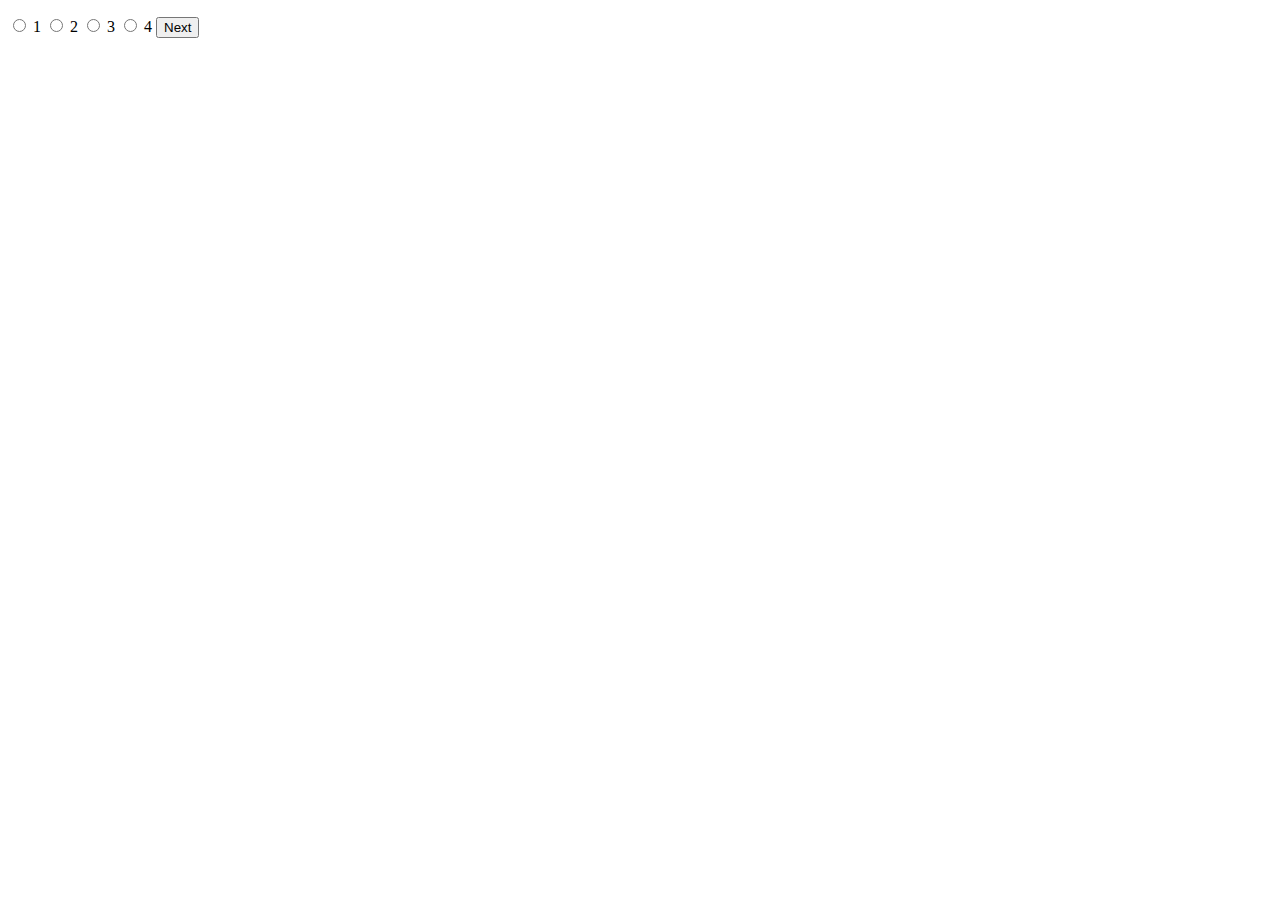
==== web/AdaptiveUI/index.html @ d7f27028 "intial" ====
<!DOCTYPE html>
<html lang="en">
<head>
    <meta charset="utf-8">
    <meta name="viewport" content="width=device-width, initial-scale=1.0">
   
    <!--<link rel="shortcut icon" href="/AdaptiveLearningApp/AdaptiveUI/img/favicon.png">-->

    <title></title>
    
    <!--StyleSheets-->
    <link href="/AdaptiveLearningApp/AdaptiveUI/css/bootstrap.min.css" rel="stylesheet">
    <link href="/AdaptiveLearningApp/AdaptiveUI/css/bootstrap-theme.css" rel="stylesheet">
    <link href="/AdaptiveLearningApp/AdaptiveUI/css/index.css" rel="stylesheet">
  <script src="/AdaptiveLearningApp/AdaptiveUI/js/index.js"></script>
  <script src="https://code.jquery.com/jquery-3.3.1.min.js"></script>
  <script src="https://ajax.googleapis.com/ajax/libs/jquery/3.3.1/jquery.min.js"></script>

	
</head>
  <body class="index-page" onload="survey();">
    <div class="container">
      <form class="login-form">  
         <div id="question1">      
            <p class ="Question" id="que1"></p>
              <input type="radio" name="Q1rating" value="1"> 1
              <input type="radio" name="Q1rating" value="2"> 2
              <input type="radio" name="Q1rating" value="3"> 3
              <input type="radio" name="Q1rating" value="4"> 4   
              <button class="btn btn-primary btn-lg btn-block" type="submit" value="Submit" onclick="SubmitForm('Q1rating')">Next</button>
          </div>
        </form>

    </div>
	<div>
		
	</div>
  </body>
</html>
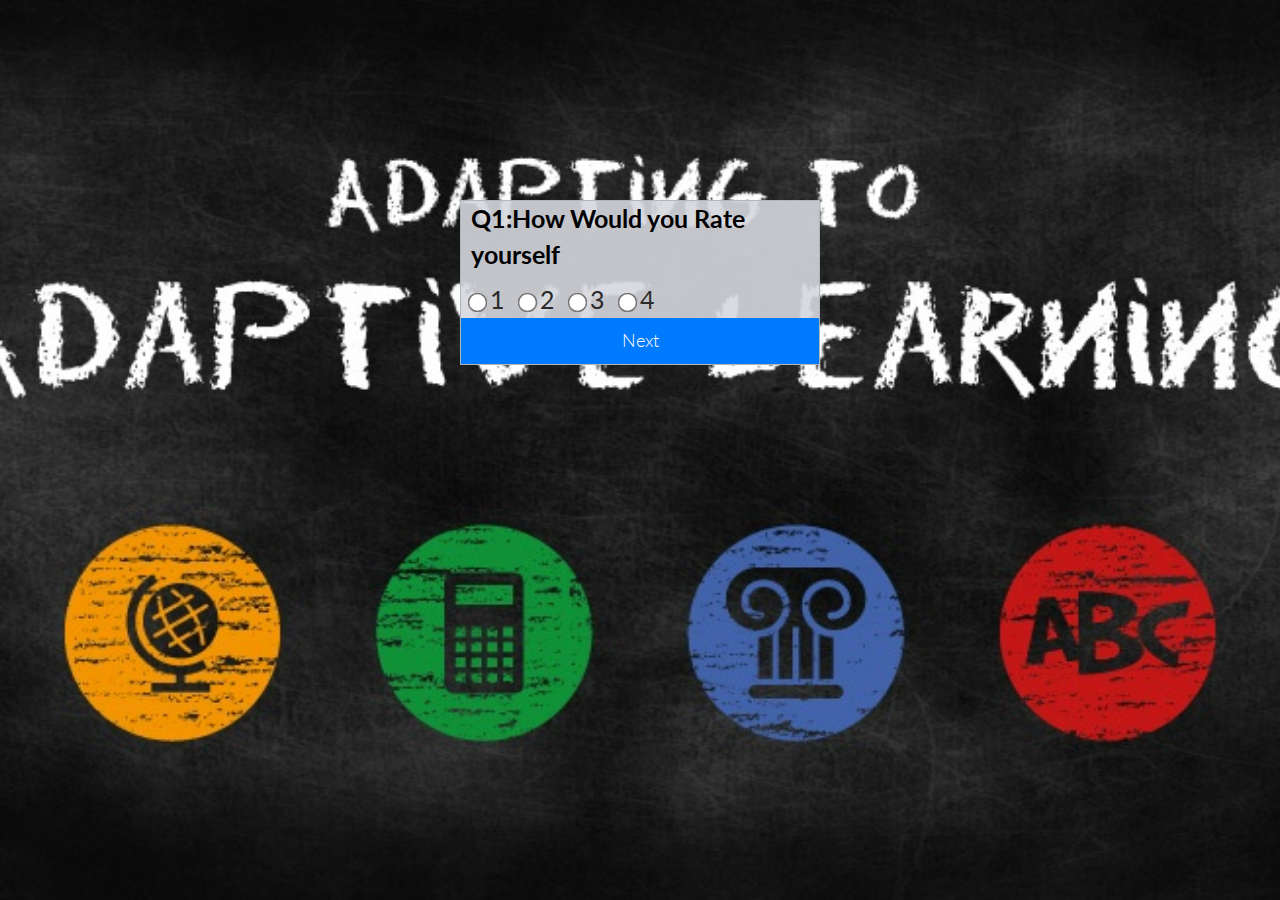
==== commit e59da31a: "update" ====
--- a/web/AdaptiveUI/index.html
+++ b/web/AdaptiveUI/index.html
@@ -9,16 +9,16 @@
     <title></title>
     
     <!--StyleSheets-->
-    <link href="/AdaptiveLearningApp/AdaptiveUI/css/bootstrap.min.css" rel="stylesheet">
-    <link href="/AdaptiveLearningApp/AdaptiveUI/css/bootstrap-theme.css" rel="stylesheet">
-    <link href="/AdaptiveLearningApp/AdaptiveUI/css/index.css" rel="stylesheet">
-  <script src="/AdaptiveLearningApp/AdaptiveUI/js/index.js"></script>
+    <link href="css/bootstrap.min.css" rel="stylesheet">
+    <link href="css/bootstrap-theme.css" rel="stylesheet">
+    <link href="css/index.css" rel="stylesheet">
+  <script src="js/index.js"></script>
   <script src="https://code.jquery.com/jquery-3.3.1.min.js"></script>
   <script src="https://ajax.googleapis.com/ajax/libs/jquery/3.3.1/jquery.min.js"></script>
 
 	
 </head>
-  <body class="index-page" onload="survey();">
+  <body class="index-page" onload="survey()">
     <div class="container">
       <form class="login-form">  
          <div id="question1">      
--- a/web/AdaptiveUI/css/index.css
+++ b/web/AdaptiveUI/css/index.css
@@ -0,0 +1,276 @@
+/*
+Template Name: Creative Bootstrap 3 Responsive Admin Template
+Template Version: 1.0
+Author: GeeksLabs
+Website: http://geekslabs.com/
+*/
+
+/* Import fonts */
+@import url(http://fonts.googleapis.com/css?family=Lato:400,300,300italic,400italic,600,600italic,700,700italic,800,800italic);
+@import url(line-icons.css);
+
+body {
+    background: #eeeeee;
+    font-family: 'Lato', sans-serif;
+    padding: 0px !important;
+    margin: 0px !important;
+    font-size:14px !important;    
+}
+h1,h2,h3,h4,h5{
+    font-weight: 300;
+}
+label{
+    font-weight: 300;   
+}
+ul li {
+    list-style: none;
+}
+
+a, a:hover, a:focus {
+    text-decoration: none;
+    outline: none;
+    outline: 0;
+}
+input:focus, textarea:focus { outline: none; }
+table tr th { color: #688a7e;}
+*:focus {outline: none;}
+::selection {
+    background: #688a7e;
+    color: #fff;
+}
+::-moz-selection {
+    background: #688a7e;
+    color: #fff;
+}
+
+#container {
+    width: 100%;
+    height: 100%;
+}
+
+.Creative-pro, .Creative-pro h3{
+    display: block;
+    position: fixed;
+    bottom:0;
+    z-index: 100000;
+    width: 100%;
+    overflow: hidden;
+    height: 50px;
+    margin:0px;
+}
+.Creative-pro h3{
+    padding-bottom: 10px;
+    padding-top: 10px;
+}
+.lite{
+    color: #00a0df !important;
+}
+
+.Question {
+    margin-left: 10px;
+} 
+
+
+
+
+/*login page*/
+
+.login-body {
+    background-color: #f1f2f7;
+}
+.login-img-body{
+  background: url('../img/adapt.jpg') no-repeat center center fixed; 
+  -webkit-background-size: cover;
+  -moz-background-size: cover;
+  -o-background-size: cover;
+  background-size: cover;
+}
+.login-img2-body{
+  background: url('../img/adapt.jpg') no-repeat center center fixed; 
+  -webkit-background-size: cover;
+  -moz-background-size: cover;
+  -o-background-size: cover;
+  background-size: cover;
+}
+.index-page{
+  background: url('../img/adapt.jpg') no-repeat center center fixed; 
+  -webkit-background-size: cover;
+  -moz-background-size: cover;
+  -o-background-size: cover;
+  background-size: cover;
+}
+.Background1{
+  background: url('../img/adapt.jpg') no-repeat center center fixed; 
+  -webkit-background-size: cover;
+  -moz-background-size: cover;
+  -o-background-size: cover;
+  background-size: cover;
+}
+
+
+.login-form {
+    max-width: 360px;
+    margin: 200px auto 0;
+    font-size: 25px;
+    background: #d5d7de;    
+}
+.login-img-body .login-form{
+    max-width: 350px;
+    margin: 200px auto 0;
+    background: rgba(213,215,222,0.4);
+    border: 1px solid #B0B6BE;
+}
+.login-img2-body .in-form{
+    border: 1px solid #B0B6BE;
+    background: rgba(213,215,222,0.7);
+}
+.index-page .login-form{
+    border: 1px solid #B0B6BE;
+    background: rgba(213,215,222,0.9);
+}
+.login-form a{
+    color: #222222 !important;
+}
+.login-form h2.login-form-heading {
+    margin: 0;
+    padding:20px 15px;
+    text-align: center;
+    background: #34aadc;
+    border-radius: 5px 5px 0 0;
+    -webkit-border-radius: 5px 5px 0 0;
+    color: #fff;
+    font-size: 18px;
+    text-transform: uppercase;
+    font-weight: 300;
+    font-family: 'Lato', sans-serif;
+}
+
+.login-form .checkbox {
+    margin-bottom: 14px;
+}
+.login-form .checkbox {
+    font-weight: normal;    
+    font-weight: 300;
+    font-family: 'Lato', sans-serif;
+}
+.login-form .form-control {
+    position: relative;
+    font-size: 16px;
+    height: auto;
+    padding: 10px;
+    -webkit-box-sizing: border-box;
+    -moz-box-sizing: border-box;
+    box-sizing: border-box;
+}
+.login-form .form-control:focus {
+    z-index: 2;
+}
+.login-form .login-img{
+    font-size: 50px;
+    font-weight: 300;    
+}
+.login-form .input-group{
+    padding-bottom: 15px;
+}
+.login-form .input-group-addon{
+    padding: 6px 12px;
+    font-size: 16px;
+    color: #8b9199;
+    font-weight: normal;
+    line-height: 1;
+    text-align: center;
+    background-color: #ffffff;
+    border: none;
+    border-radius: 0;
+}
+.login-form input[type="text"], .login-form input[type="password"] {    
+    border: none;
+    box-shadow: none;
+    font-size: 16px;
+    border-radius: 0; 
+}
+.login-form .btn{
+    border-radius: 0;
+}
+
+
+.login-form p {
+    text-align: left;
+    color: #b6b6b6;
+    font-size: 25px;
+    font-weight: bold;
+}
+.index-page .login-form p,.login-img2-body .login-form p {
+    color: #000000;
+}
+.login-form a {
+    color: #b6b6b6;
+}
+
+.login-form a:hover {
+    color: #34aadc;
+}
+.form .required{
+    font-size: 16px;
+    color: #00a0df;
+}
+
+.login-wrap {
+    padding: 20px;
+}
+
+.login-social-link  {
+    display: inline-block;
+    margin-top: 20px;
+    margin-bottom: 15px;
+}
+
+.login-social-link a {
+    color: #fff;
+    padding: 15px 28px;
+    border-radius: 4px;
+}
+
+.login-social-link a:hover {
+    color: #fff;
+}
+
+.login-social-link a i {
+    font-size: 20px;
+    padding-right: 10px;
+}
+
+.login-social-link a.facebook {
+    background: #5193ea;
+    margin-right: 22px;
+    box-shadow: 0 4px #2775e2;
+	float:left;
+}
+
+.login-social-link a.twitter {
+    background: #44ccfe;
+    box-shadow: 0 4px #2bb4e8;
+	float:left;
+}
+input[type="radio"] {
+    -ms-transform: scale(1.5); /* IE 9 */
+    -webkit-transform: scale(1.5); /* Chrome, Safari, Opera */
+    transform: scale(1.5);
+    margin-left: 10px;
+
+}
+
+  .Roundbutton {
+    background-color: rgb(54, 54, 54);
+    border: none;
+    color: white;
+    padding: 20px;
+    text-align: center;
+    text-decoration: none;
+    display: inline-block;
+    font-size: 16px;
+    margin: 4px 2px;
+    border-radius: 50%;
+  }
+
+  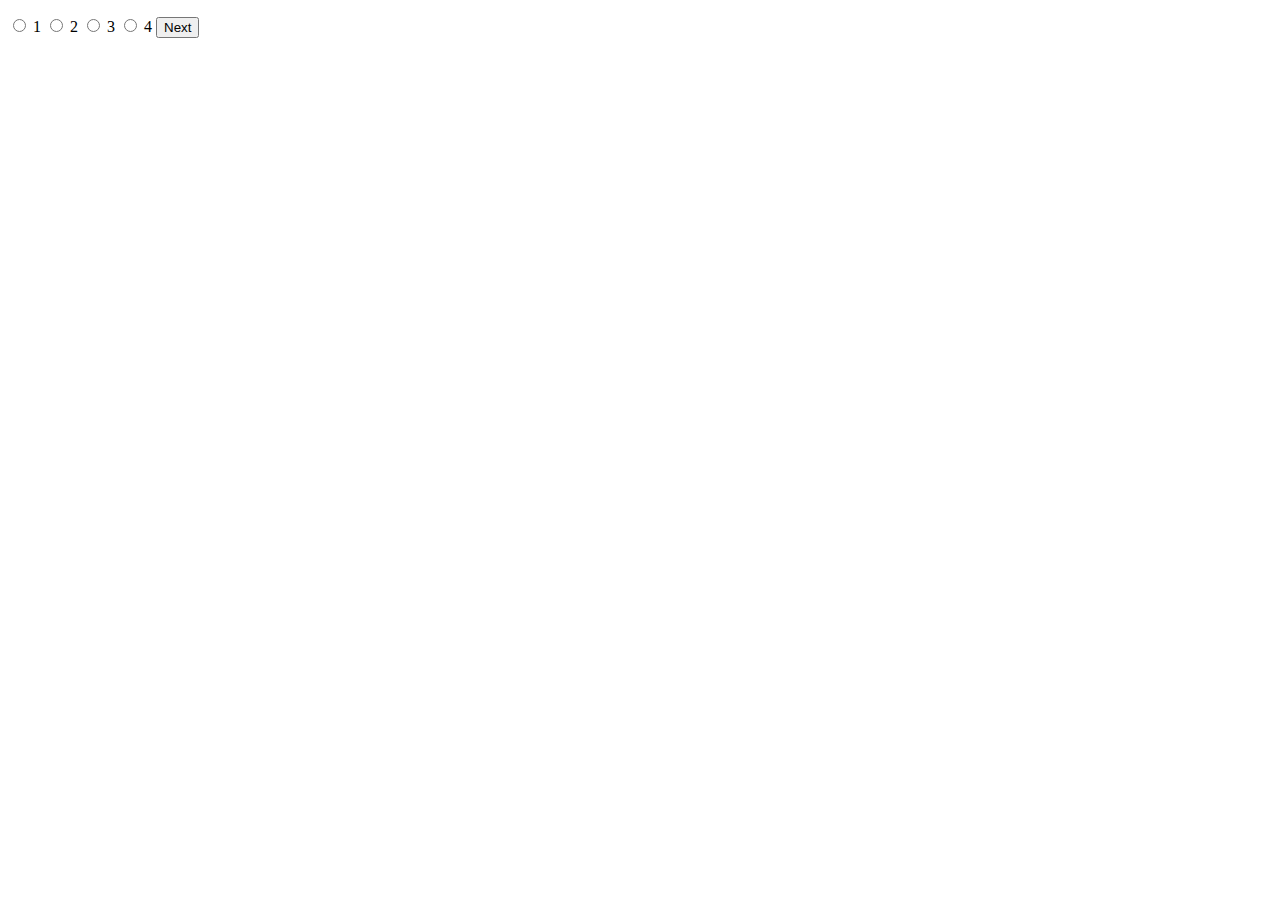
==== commit 82507aee: "intialapphandler" ====
--- a/web/AdaptiveUI/index.html
+++ b/web/AdaptiveUI/index.html
@@ -9,18 +9,18 @@
     <title></title>
     
     <!--StyleSheets-->
-    <link href="css/bootstrap.min.css" rel="stylesheet">
-    <link href="css/bootstrap-theme.css" rel="stylesheet">
-    <link href="css/index.css" rel="stylesheet">
-  <script src="js/index.js"></script>
+    <link href="/AdaptiveLearningApp/AdaptiveUI/css/bootstrap.min.css" rel="stylesheet">
+    <link href="/AdaptiveLearningApp/AdaptiveUI/css/bootstrap-theme.css" rel="stylesheet">
+    <link href="/AdaptiveLearningApp/AdaptiveUI/css/index.css" rel="stylesheet">
+  <script src="/AdaptiveLearningApp/AdaptiveUI/js/index.js"></script>
   <script src="https://code.jquery.com/jquery-3.3.1.min.js"></script>
   <script src="https://ajax.googleapis.com/ajax/libs/jquery/3.3.1/jquery.min.js"></script>
 
 	
 </head>
-  <body class="index-page" onload="survey()">
+  <body class="index-page" onload="survey();">
     <div class="container">
-      <form class="login-form">  
+      <form class="login-form" id="form1">
          <div id="question1">      
             <p class ="Question" id="que1"></p>
               <input type="radio" name="Q1rating" value="1"> 1
@@ -33,7 +33,7 @@
 
     </div>
 	<div>
-		
+
 	</div>
   </body>
 </html>
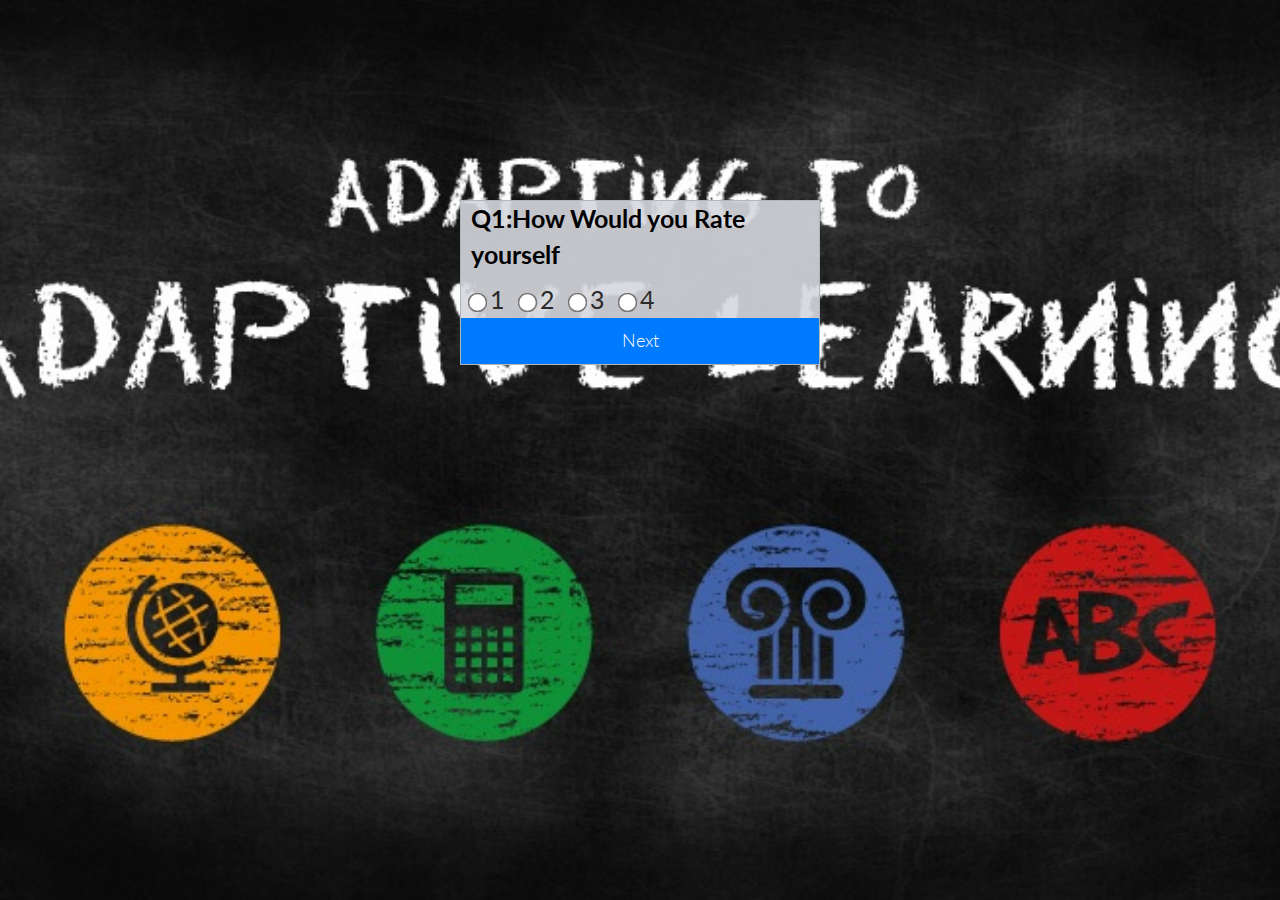
==== commit 51d10906: "Merge remote-tracking branch 'origin/master'" ====
--- a/web/AdaptiveUI/index.html
+++ b/web/AdaptiveUI/index.html
@@ -9,16 +9,16 @@
     <title></title>
     
     <!--StyleSheets-->
-    <link href="/AdaptiveLearningApp/AdaptiveUI/css/bootstrap.min.css" rel="stylesheet">
-    <link href="/AdaptiveLearningApp/AdaptiveUI/css/bootstrap-theme.css" rel="stylesheet">
-    <link href="/AdaptiveLearningApp/AdaptiveUI/css/index.css" rel="stylesheet">
-  <script src="/AdaptiveLearningApp/AdaptiveUI/js/index.js"></script>
+    <link href="css/bootstrap.min.css" rel="stylesheet">
+    <link href="css/bootstrap-theme.css" rel="stylesheet">
+    <link href="css/index.css" rel="stylesheet">
+  <script src="js/index.js"></script>
   <script src="https://code.jquery.com/jquery-3.3.1.min.js"></script>
   <script src="https://ajax.googleapis.com/ajax/libs/jquery/3.3.1/jquery.min.js"></script>
 
 	
 </head>
-  <body class="index-page" onload="survey();">
+  <body class="index-page" onload="survey()">
     <div class="container">
       <form class="login-form" id="form1">
          <div id="question1">      
--- a/web/AdaptiveUI/css/index.css
+++ b/web/AdaptiveUI/css/index.css
@@ -0,0 +1,276 @@
+/*
+Template Name: Creative Bootstrap 3 Responsive Admin Template
+Template Version: 1.0
+Author: GeeksLabs
+Website: http://geekslabs.com/
+*/
+
+/* Import fonts */
+@import url(http://fonts.googleapis.com/css?family=Lato:400,300,300italic,400italic,600,600italic,700,700italic,800,800italic);
+@import url(line-icons.css);
+
+body {
+    background: #eeeeee;
+    font-family: 'Lato', sans-serif;
+    padding: 0px !important;
+    margin: 0px !important;
+    font-size:14px !important;    
+}
+h1,h2,h3,h4,h5{
+    font-weight: 300;
+}
+label{
+    font-weight: 300;   
+}
+ul li {
+    list-style: none;
+}
+
+a, a:hover, a:focus {
+    text-decoration: none;
+    outline: none;
+    outline: 0;
+}
+input:focus, textarea:focus { outline: none; }
+table tr th { color: #688a7e;}
+*:focus {outline: none;}
+::selection {
+    background: #688a7e;
+    color: #fff;
+}
+::-moz-selection {
+    background: #688a7e;
+    color: #fff;
+}
+
+#container {
+    width: 100%;
+    height: 100%;
+}
+
+.Creative-pro, .Creative-pro h3{
+    display: block;
+    position: fixed;
+    bottom:0;
+    z-index: 100000;
+    width: 100%;
+    overflow: hidden;
+    height: 50px;
+    margin:0px;
+}
+.Creative-pro h3{
+    padding-bottom: 10px;
+    padding-top: 10px;
+}
+.lite{
+    color: #00a0df !important;
+}
+
+.Question {
+    margin-left: 10px;
+} 
+
+
+
+
+/*login page*/
+
+.login-body {
+    background-color: #f1f2f7;
+}
+.login-img-body{
+  background: url('../img/adapt.jpg') no-repeat center center fixed; 
+  -webkit-background-size: cover;
+  -moz-background-size: cover;
+  -o-background-size: cover;
+  background-size: cover;
+}
+.login-img2-body{
+  background: url('../img/adapt.jpg') no-repeat center center fixed; 
+  -webkit-background-size: cover;
+  -moz-background-size: cover;
+  -o-background-size: cover;
+  background-size: cover;
+}
+.index-page{
+  background: url('../img/adapt.jpg') no-repeat center center fixed; 
+  -webkit-background-size: cover;
+  -moz-background-size: cover;
+  -o-background-size: cover;
+  background-size: cover;
+}
+.Background1{
+  background: url('../img/adapt.jpg') no-repeat center center fixed; 
+  -webkit-background-size: cover;
+  -moz-background-size: cover;
+  -o-background-size: cover;
+  background-size: cover;
+}
+
+
+.login-form {
+    max-width: 360px;
+    margin: 200px auto 0;
+    font-size: 25px;
+    background: #d5d7de;    
+}
+.login-img-body .login-form{
+    max-width: 350px;
+    margin: 200px auto 0;
+    background: rgba(213,215,222,0.4);
+    border: 1px solid #B0B6BE;
+}
+.login-img2-body .in-form{
+    border: 1px solid #B0B6BE;
+    background: rgba(213,215,222,0.7);
+}
+.index-page .login-form{
+    border: 1px solid #B0B6BE;
+    background: rgba(213,215,222,0.9);
+}
+.login-form a{
+    color: #222222 !important;
+}
+.login-form h2.login-form-heading {
+    margin: 0;
+    padding:20px 15px;
+    text-align: center;
+    background: #34aadc;
+    border-radius: 5px 5px 0 0;
+    -webkit-border-radius: 5px 5px 0 0;
+    color: #fff;
+    font-size: 18px;
+    text-transform: uppercase;
+    font-weight: 300;
+    font-family: 'Lato', sans-serif;
+}
+
+.login-form .checkbox {
+    margin-bottom: 14px;
+}
+.login-form .checkbox {
+    font-weight: normal;    
+    font-weight: 300;
+    font-family: 'Lato', sans-serif;
+}
+.login-form .form-control {
+    position: relative;
+    font-size: 16px;
+    height: auto;
+    padding: 10px;
+    -webkit-box-sizing: border-box;
+    -moz-box-sizing: border-box;
+    box-sizing: border-box;
+}
+.login-form .form-control:focus {
+    z-index: 2;
+}
+.login-form .login-img{
+    font-size: 50px;
+    font-weight: 300;    
+}
+.login-form .input-group{
+    padding-bottom: 15px;
+}
+.login-form .input-group-addon{
+    padding: 6px 12px;
+    font-size: 16px;
+    color: #8b9199;
+    font-weight: normal;
+    line-height: 1;
+    text-align: center;
+    background-color: #ffffff;
+    border: none;
+    border-radius: 0;
+}
+.login-form input[type="text"], .login-form input[type="password"] {    
+    border: none;
+    box-shadow: none;
+    font-size: 16px;
+    border-radius: 0; 
+}
+.login-form .btn{
+    border-radius: 0;
+}
+
+
+.login-form p {
+    text-align: left;
+    color: #b6b6b6;
+    font-size: 25px;
+    font-weight: bold;
+}
+.index-page .login-form p,.login-img2-body .login-form p {
+    color: #000000;
+}
+.login-form a {
+    color: #b6b6b6;
+}
+
+.login-form a:hover {
+    color: #34aadc;
+}
+.form .required{
+    font-size: 16px;
+    color: #00a0df;
+}
+
+.login-wrap {
+    padding: 20px;
+}
+
+.login-social-link  {
+    display: inline-block;
+    margin-top: 20px;
+    margin-bottom: 15px;
+}
+
+.login-social-link a {
+    color: #fff;
+    padding: 15px 28px;
+    border-radius: 4px;
+}
+
+.login-social-link a:hover {
+    color: #fff;
+}
+
+.login-social-link a i {
+    font-size: 20px;
+    padding-right: 10px;
+}
+
+.login-social-link a.facebook {
+    background: #5193ea;
+    margin-right: 22px;
+    box-shadow: 0 4px #2775e2;
+	float:left;
+}
+
+.login-social-link a.twitter {
+    background: #44ccfe;
+    box-shadow: 0 4px #2bb4e8;
+	float:left;
+}
+input[type="radio"] {
+    -ms-transform: scale(1.5); /* IE 9 */
+    -webkit-transform: scale(1.5); /* Chrome, Safari, Opera */
+    transform: scale(1.5);
+    margin-left: 10px;
+
+}
+
+  .Roundbutton {
+    background-color: rgb(54, 54, 54);
+    border: none;
+    color: white;
+    padding: 20px;
+    text-align: center;
+    text-decoration: none;
+    display: inline-block;
+    font-size: 16px;
+    margin: 4px 2px;
+    border-radius: 50%;
+  }
+
+  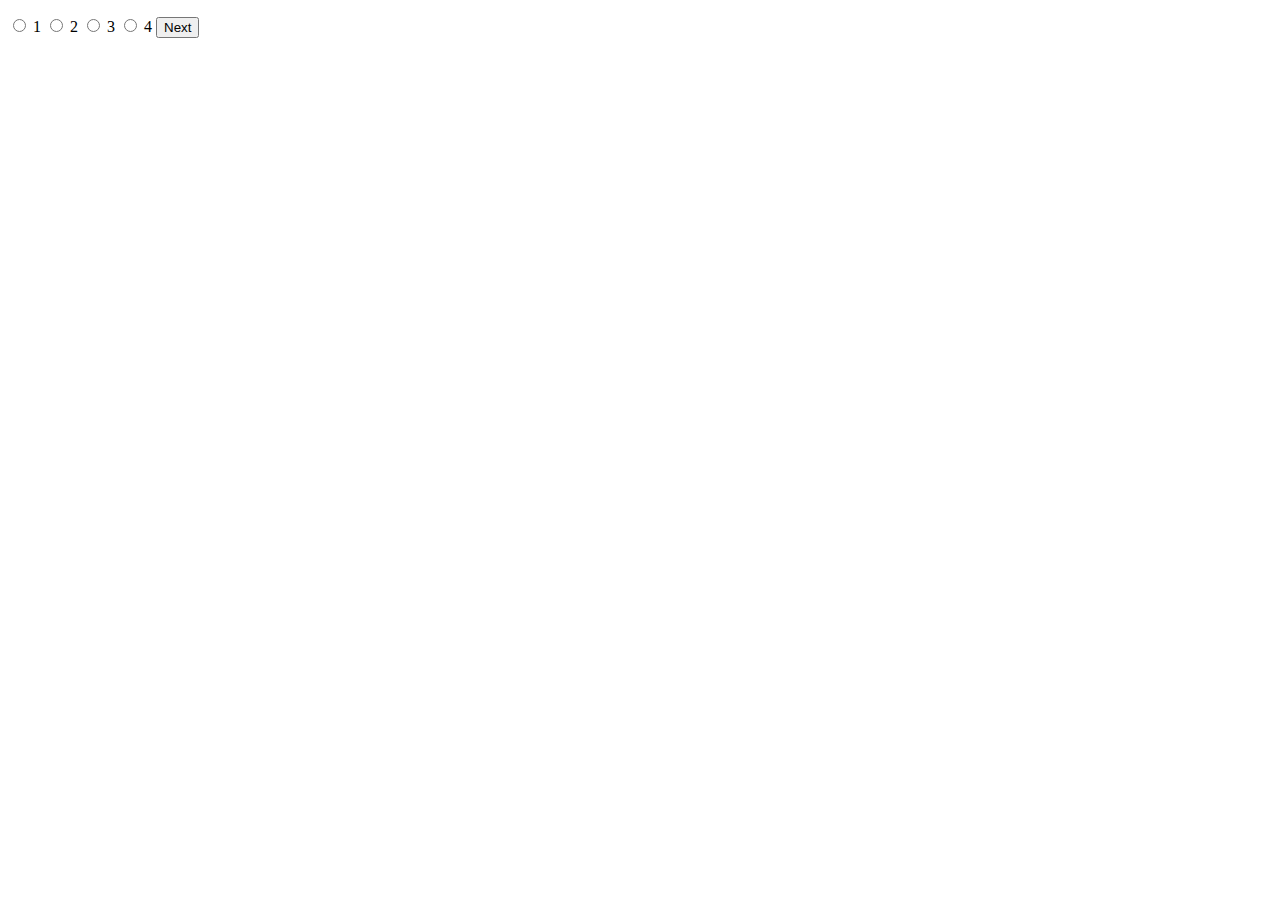
==== commit ab74c103: "intialapphandler" ====
--- a/web/AdaptiveUI/index.html
+++ b/web/AdaptiveUI/index.html
@@ -3,37 +3,37 @@
 <head>
     <meta charset="utf-8">
     <meta name="viewport" content="width=device-width, initial-scale=1.0">
-   
+
     <!--<link rel="shortcut icon" href="/AdaptiveLearningApp/AdaptiveUI/img/favicon.png">-->
 
     <title></title>
-    
+
     <!--StyleSheets-->
-    <link href="css/bootstrap.min.css" rel="stylesheet">
-    <link href="css/bootstrap-theme.css" rel="stylesheet">
-    <link href="css/index.css" rel="stylesheet">
-  <script src="js/index.js"></script>
-  <script src="https://code.jquery.com/jquery-3.3.1.min.js"></script>
-  <script src="https://ajax.googleapis.com/ajax/libs/jquery/3.3.1/jquery.min.js"></script>
+    <link href="/AdaptiveLearningApp/AdaptiveUI/css/bootstrap.min.css" rel="stylesheet">
+    <link href="/AdaptiveLearningApp/AdaptiveUI/css/bootstrap-theme.css" rel="stylesheet">
+    <link href="/AdaptiveLearningApp/AdaptiveUI/css/index.css" rel="stylesheet">
+    <script src="/AdaptiveLearningApp/AdaptiveUI/js/index.js"></script>
+    <script src="https://code.jquery.com/jquery-3.3.1.min.js"></script>
+    <script src="https://ajax.googleapis.com/ajax/libs/jquery/3.3.1/jquery.min.js"></script>
 
-	
+
 </head>
-  <body class="index-page" onload="survey()">
-    <div class="container">
-      <form class="login-form" id="form1">
-         <div id="question1">      
+<body class="index-page" onload="survey();">
+<div class="container">
+    <form class="login-form">
+        <div id="question1">
             <p class ="Question" id="que1"></p>
-              <input type="radio" name="Q1rating" value="1"> 1
-              <input type="radio" name="Q1rating" value="2"> 2
-              <input type="radio" name="Q1rating" value="3"> 3
-              <input type="radio" name="Q1rating" value="4"> 4   
-              <button class="btn btn-primary btn-lg btn-block" type="submit" value="Submit" onclick="SubmitForm('Q1rating')">Next</button>
-          </div>
-        </form>
+            <input type="radio" name="Q1rating" value="1"> 1
+            <input type="radio" name="Q1rating" value="2"> 2
+            <input type="radio" name="Q1rating" value="3"> 3
+            <input type="radio" name="Q1rating" value="4"> 4
+            <button class="btn btn-primary btn-lg btn-block" type="submit" value="Submit" onclick="SubmitForm('Q1rating')">Next</button>
+        </div>
+    </form>
 
-    </div>
-	<div>
+</div>
+<div>
 
-	</div>
-  </body>
+</div>
+</body>
 </html>
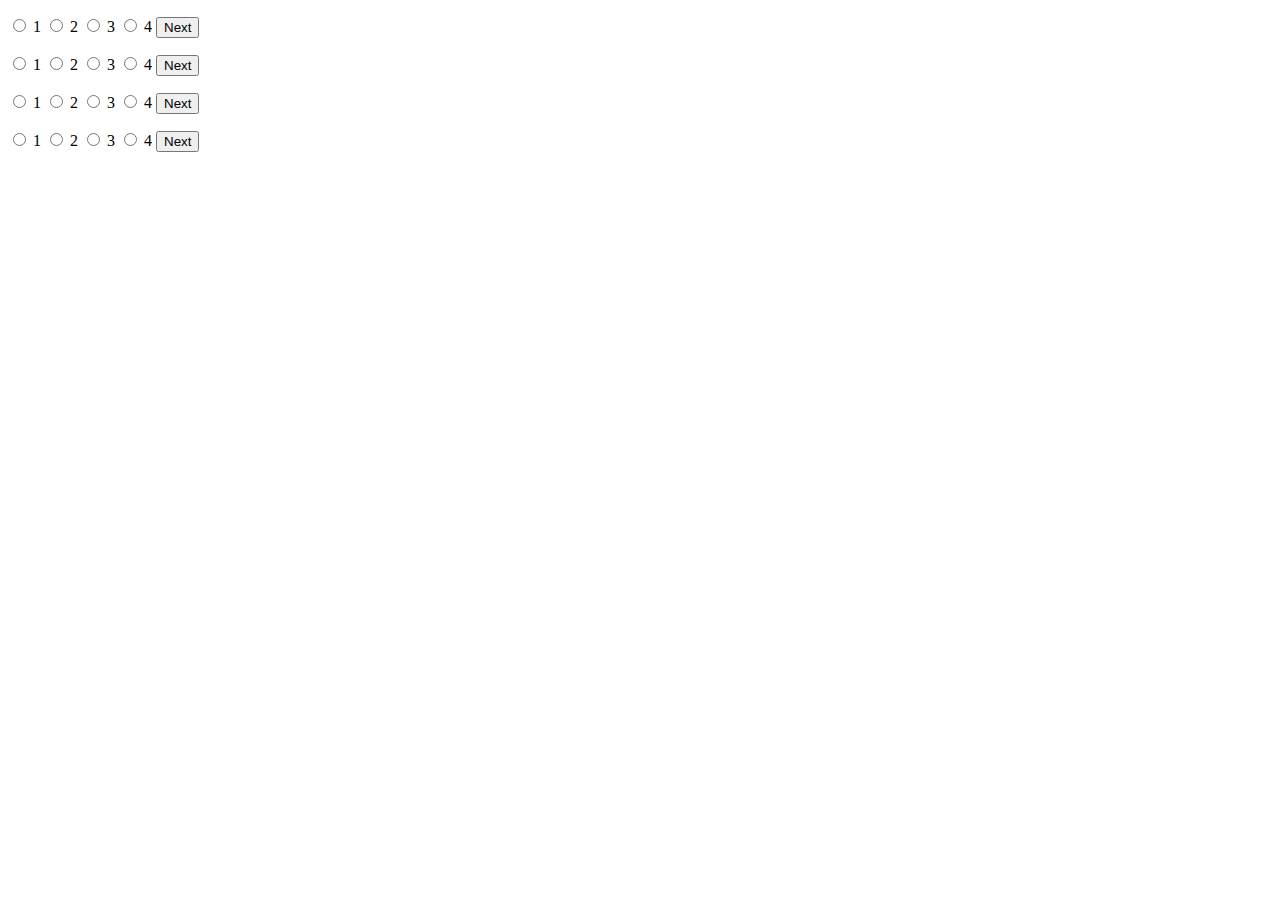
==== commit b5de8bea: "intialapphandler" ====
--- a/web/AdaptiveUI/index.html
+++ b/web/AdaptiveUI/index.html
@@ -18,10 +18,11 @@
 
 
 </head>
-<body class="index-page" onload="survey();">
-<div class="container">
-    <form class="login-form">
-        <div id="question1">
+<body class="index-page" onload="survey();" >
+<div class="container" style="background-color: white">
+    <!--<form class="login-form">-->
+    <div id="questionlist">
+        <div id="question1" >
             <p class ="Question" id="que1"></p>
             <input type="radio" name="Q1rating" value="1"> 1
             <input type="radio" name="Q1rating" value="2"> 2
@@ -29,7 +30,32 @@
             <input type="radio" name="Q1rating" value="4"> 4
             <button class="btn btn-primary btn-lg btn-block" type="submit" value="Submit" onclick="SubmitForm('Q1rating')">Next</button>
         </div>
-    </form>
+        <div id="question2" >
+            <p class ="Question" id="que2"></p>
+            <input type="radio" name="Q1rating" value="1"> 1
+            <input type="radio" name="Q1rating" value="2"> 2
+            <input type="radio" name="Q1rating" value="3"> 3
+            <input type="radio" name="Q1rating" value="4"> 4
+            <button class="btn btn-primary btn-lg btn-block" type="submit" value="Submit" onclick="SubmitForm('Q1rating')">Next</button>
+        </div>
+        <div id="question3" >
+            <p class ="Question" id="que3"></p>
+            <input type="radio" name="Q1rating" value="1"> 1
+            <input type="radio" name="Q1rating" value="2"> 2
+            <input type="radio" name="Q1rating" value="3"> 3
+            <input type="radio" name="Q1rating" value="4"> 4
+            <button class="btn btn-primary btn-lg btn-block" type="submit" value="Submit" onclick="SubmitForm('Q1rating')">Next</button>
+        </div>
+        <div id="question4" >
+            <p class ="Question" id="que4"></p>
+            <input type="radio" name="Q1rating" value="1"> 1
+            <input type="radio" name="Q1rating" value="2"> 2
+            <input type="radio" name="Q1rating" value="3"> 3
+            <input type="radio" name="Q1rating" value="4"> 4
+            <button class="btn btn-primary btn-lg btn-block" type="submit" value="Submit" onclick="SubmitForm('Q1rating')">Next</button>
+        </div>
+    <!--</form>-->
+    </div>
 
 </div>
 <div>
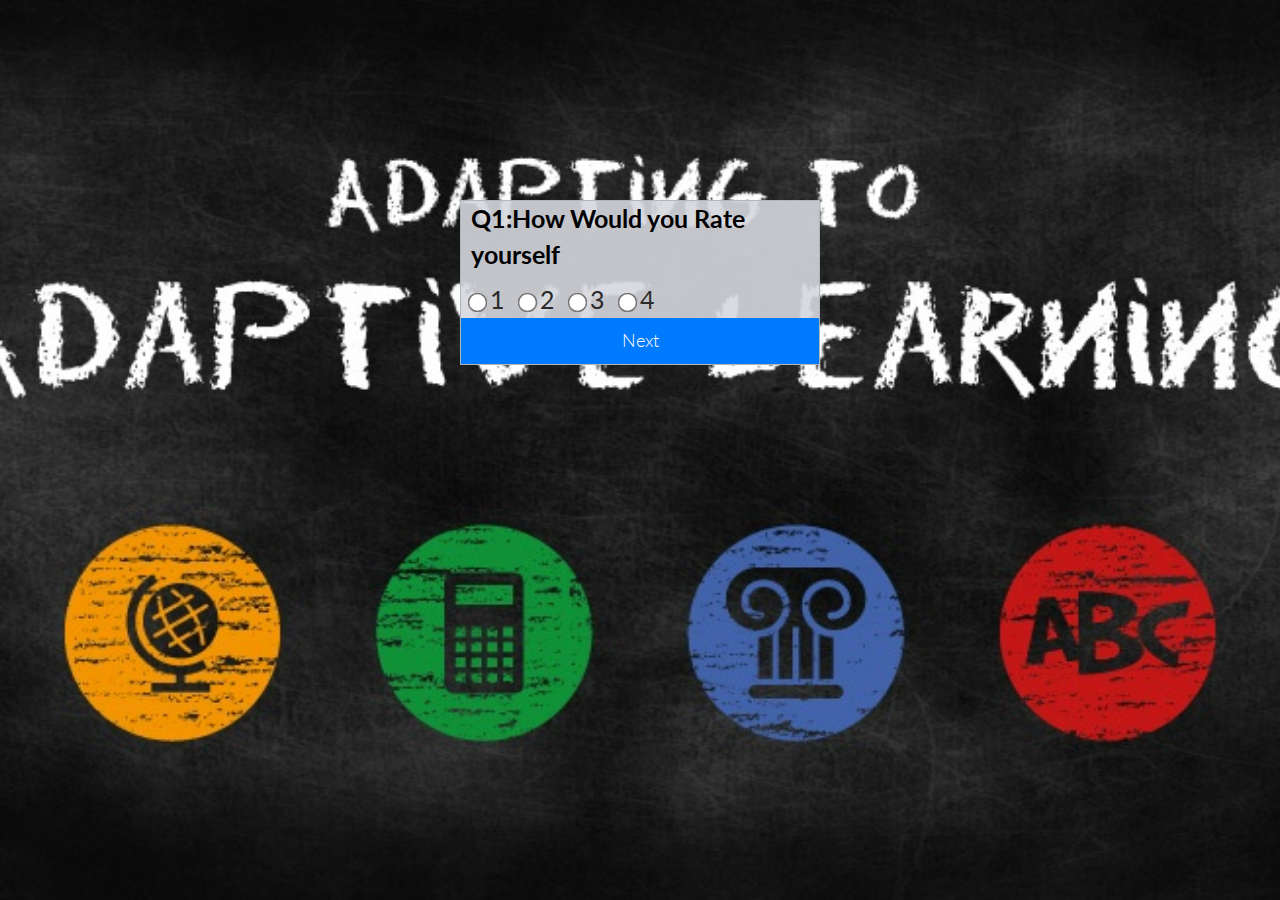
==== commit 37bc80c5: "updated index.html page" ====
--- a/web/AdaptiveUI/index.html
+++ b/web/AdaptiveUI/index.html
@@ -3,63 +3,56 @@
 <head>
     <meta charset="utf-8">
     <meta name="viewport" content="width=device-width, initial-scale=1.0">
-
-    <!--<link rel="shortcut icon" href="/AdaptiveLearningApp/AdaptiveUI/img/favicon.png">-->
+    <link rel="shortcut icon" href="img/adapt.jpg">
+    <link rel="shortcut icon" href="img/favicon.png">
 
     <title></title>
+    
+    <!--StyleSheets-->
+    <link href="css/bootstrap.min.css" rel="stylesheet">
+    <link href="css/bootstrap-theme.css" rel="stylesheet">
+    <link href="css/index.css" rel="stylesheet">
+  <script src="js/index.js"></script>
+  <script src="https://code.jquery.com/jquery-3.3.1.min.js"></script>
+  <script src="https://ajax.googleapis.com/ajax/libs/jquery/3.3.1/jquery.min.js"></script>
 
-    <!--StyleSheets-->
-    <link href="/AdaptiveLearningApp/AdaptiveUI/css/bootstrap.min.css" rel="stylesheet">
-    <link href="/AdaptiveLearningApp/AdaptiveUI/css/bootstrap-theme.css" rel="stylesheet">
-    <link href="/AdaptiveLearningApp/AdaptiveUI/css/index.css" rel="stylesheet">
-    <script src="/AdaptiveLearningApp/AdaptiveUI/js/index.js"></script>
-    <script src="https://code.jquery.com/jquery-3.3.1.min.js"></script>
-    <script src="https://ajax.googleapis.com/ajax/libs/jquery/3.3.1/jquery.min.js"></script>
+	
+</head>
+  <body class="index-page" onload="survey()">
+    <div class="container">
+      <form class="login-form">  
+         <div id="question1">      
+            <p class ="Question" id="que1">Q1:How Would you Rate yourself</p>
+             <input type="radio" name="Q1rating" id ="option1" value="1"> 1
+             <input type="radio" name="Q1rating" id ="option2" value="2"> 2
+             <input type="radio" name="Q1rating" id ="option3" value="3"> 3
+             <input type="radio" name="Q1rating" id ="option4" value="4"> 4
+              <button class="btn btn-primary btn-lg btn-block" type="button" value="Submit" onclick="SubmitForm('Q1rating', 'Submit1' )">Next</button>
+          </div>
+          <div id="question2">
+              <p class ="Question" id="que2"></p>
+              <input type="radio" name="Q2rating" id ="option12" value="1"><label for="option12">Option 1</label> </input>
+              <input type="radio" name="Q2rating" id ="option22" value="2"><label for="option22">Option 2</label> </input>
+              <input type="radio" name="Q2rating" id ="option32" value="3"><label for="option32">Option 3</label> </input>
+              <button class="btn btn-primary btn-lg btn-block" type="button" value="Submit2" onclick="SubmitForm('Q2rating','Submit2')">Next</button>
+          </div>
+          <div id="question3">
+              <p class ="Question" id="que3"></p>
+              <input type="radio" name="Q3rating" id ="option13" value="1"><label for="option13">Option 1</label> </input>
+              <input type="radio" name="Q3rating" id ="option23" value="2"><label for="option23">Option 2</label> </input>
+              <input type="radio" name="Q3rating" id ="option33" value="3"><label for="option33">Option 3</label> </input>
+              <button class="btn btn-primary btn-lg btn-block" type="button" value="Submit2" onclick="SubmitForm('Q3rating','Submit3')">Next</button>
+          </div>
+          <div id="question4">
+              <p class ="Question" id="que4"></p>
+              <input title="EXP. in Months" id="exp" name="exp" type= "number" value="experience" /><br />
+              <button class="btn btn-primary btn-lg btn-block" type="button" value="Submit2" onclick="SubmitFormFinal('exp','Submit4')">Submit</button>
+          </div>
+        </form>
 
-
-</head>
-<body class="index-page" onload="survey();" >
-<div class="container" style="background-color: white">
-    <!--<form class="login-form">-->
-    <div id="questionlist">
-        <div id="question1" >
-            <p class ="Question" id="que1"></p>
-            <input type="radio" name="Q1rating" value="1"> 1
-            <input type="radio" name="Q1rating" value="2"> 2
-            <input type="radio" name="Q1rating" value="3"> 3
-            <input type="radio" name="Q1rating" value="4"> 4
-            <button class="btn btn-primary btn-lg btn-block" type="submit" value="Submit" onclick="SubmitForm('Q1rating')">Next</button>
-        </div>
-        <div id="question2" >
-            <p class ="Question" id="que2"></p>
-            <input type="radio" name="Q1rating" value="1"> 1
-            <input type="radio" name="Q1rating" value="2"> 2
-            <input type="radio" name="Q1rating" value="3"> 3
-            <input type="radio" name="Q1rating" value="4"> 4
-            <button class="btn btn-primary btn-lg btn-block" type="submit" value="Submit" onclick="SubmitForm('Q1rating')">Next</button>
-        </div>
-        <div id="question3" >
-            <p class ="Question" id="que3"></p>
-            <input type="radio" name="Q1rating" value="1"> 1
-            <input type="radio" name="Q1rating" value="2"> 2
-            <input type="radio" name="Q1rating" value="3"> 3
-            <input type="radio" name="Q1rating" value="4"> 4
-            <button class="btn btn-primary btn-lg btn-block" type="submit" value="Submit" onclick="SubmitForm('Q1rating')">Next</button>
-        </div>
-        <div id="question4" >
-            <p class ="Question" id="que4"></p>
-            <input type="radio" name="Q1rating" value="1"> 1
-            <input type="radio" name="Q1rating" value="2"> 2
-            <input type="radio" name="Q1rating" value="3"> 3
-            <input type="radio" name="Q1rating" value="4"> 4
-            <button class="btn btn-primary btn-lg btn-block" type="submit" value="Submit" onclick="SubmitForm('Q1rating')">Next</button>
-        </div>
-    <!--</form>-->
     </div>
-
-</div>
-<div>
-
-</div>
-</body>
+	<div>
+		
+	</div>
+  </body>
 </html>
--- a/web/AdaptiveUI/css/index.css
+++ b/web/AdaptiveUI/css/index.css
@@ -0,0 +1,276 @@
+/*
+Template Name: Creative Bootstrap 3 Responsive Admin Template
+Template Version: 1.0
+Author: GeeksLabs
+Website: http://geekslabs.com/
+*/
+
+/* Import fonts */
+@import url(http://fonts.googleapis.com/css?family=Lato:400,300,300italic,400italic,600,600italic,700,700italic,800,800italic);
+@import url(line-icons.css);
+
+body {
+    background: #eeeeee;
+    font-family: 'Lato', sans-serif;
+    padding: 0px !important;
+    margin: 0px !important;
+    font-size:14px !important;    
+}
+h1,h2,h3,h4,h5{
+    font-weight: 300;
+}
+label{
+    font-weight: 300;   
+}
+ul li {
+    list-style: none;
+}
+
+a, a:hover, a:focus {
+    text-decoration: none;
+    outline: none;
+    outline: 0;
+}
+input:focus, textarea:focus { outline: none; }
+table tr th { color: #688a7e;}
+*:focus {outline: none;}
+::selection {
+    background: #688a7e;
+    color: #fff;
+}
+::-moz-selection {
+    background: #688a7e;
+    color: #fff;
+}
+
+#container {
+    width: 100%;
+    height: 100%;
+}
+
+.Creative-pro, .Creative-pro h3{
+    display: block;
+    position: fixed;
+    bottom:0;
+    z-index: 100000;
+    width: 100%;
+    overflow: hidden;
+    height: 50px;
+    margin:0px;
+}
+.Creative-pro h3{
+    padding-bottom: 10px;
+    padding-top: 10px;
+}
+.lite{
+    color: #00a0df !important;
+}
+
+.Question {
+    margin-left: 10px;
+} 
+
+
+
+
+/*login page*/
+
+.login-body {
+    background-color: #f1f2f7;
+}
+.login-img-body{
+  background: url('../img/adapt.jpg') no-repeat center center fixed; 
+  -webkit-background-size: cover;
+  -moz-background-size: cover;
+  -o-background-size: cover;
+  background-size: cover;
+}
+.login-img2-body{
+  background: url('../img/adapt.jpg') no-repeat center center fixed; 
+  -webkit-background-size: cover;
+  -moz-background-size: cover;
+  -o-background-size: cover;
+  background-size: cover;
+}
+.index-page{
+  background: url('../img/adapt.jpg') no-repeat center center fixed; 
+  -webkit-background-size: cover;
+  -moz-background-size: cover;
+  -o-background-size: cover;
+  background-size: cover;
+}
+.Background1{
+  background: url('../img/adapt.jpg') no-repeat center center fixed; 
+  -webkit-background-size: cover;
+  -moz-background-size: cover;
+  -o-background-size: cover;
+  background-size: cover;
+}
+
+
+.login-form {
+    max-width: 360px;
+    margin: 200px auto 0;
+    font-size: 25px;
+    background: #d5d7de;    
+}
+.login-img-body .login-form{
+    max-width: 350px;
+    margin: 200px auto 0;
+    background: rgba(213,215,222,0.4);
+    border: 1px solid #B0B6BE;
+}
+.login-img2-body .in-form{
+    border: 1px solid #B0B6BE;
+    background: rgba(213,215,222,0.7);
+}
+.index-page .login-form{
+    border: 1px solid #B0B6BE;
+    background: rgba(213,215,222,0.9);
+}
+.login-form a{
+    color: #222222 !important;
+}
+.login-form h2.login-form-heading {
+    margin: 0;
+    padding:20px 15px;
+    text-align: center;
+    background: #34aadc;
+    border-radius: 5px 5px 0 0;
+    -webkit-border-radius: 5px 5px 0 0;
+    color: #fff;
+    font-size: 18px;
+    text-transform: uppercase;
+    font-weight: 300;
+    font-family: 'Lato', sans-serif;
+}
+
+.login-form .checkbox {
+    margin-bottom: 14px;
+}
+.login-form .checkbox {
+    font-weight: normal;    
+    font-weight: 300;
+    font-family: 'Lato', sans-serif;
+}
+.login-form .form-control {
+    position: relative;
+    font-size: 16px;
+    height: auto;
+    padding: 10px;
+    -webkit-box-sizing: border-box;
+    -moz-box-sizing: border-box;
+    box-sizing: border-box;
+}
+.login-form .form-control:focus {
+    z-index: 2;
+}
+.login-form .login-img{
+    font-size: 50px;
+    font-weight: 300;    
+}
+.login-form .input-group{
+    padding-bottom: 15px;
+}
+.login-form .input-group-addon{
+    padding: 6px 12px;
+    font-size: 16px;
+    color: #8b9199;
+    font-weight: normal;
+    line-height: 1;
+    text-align: center;
+    background-color: #ffffff;
+    border: none;
+    border-radius: 0;
+}
+.login-form input[type="text"], .login-form input[type="password"] {    
+    border: none;
+    box-shadow: none;
+    font-size: 16px;
+    border-radius: 0; 
+}
+.login-form .btn{
+    border-radius: 0;
+}
+
+
+.login-form p {
+    text-align: left;
+    color: #b6b6b6;
+    font-size: 25px;
+    font-weight: bold;
+}
+.index-page .login-form p,.login-img2-body .login-form p {
+    color: #000000;
+}
+.login-form a {
+    color: #b6b6b6;
+}
+
+.login-form a:hover {
+    color: #34aadc;
+}
+.form .required{
+    font-size: 16px;
+    color: #00a0df;
+}
+
+.login-wrap {
+    padding: 20px;
+}
+
+.login-social-link  {
+    display: inline-block;
+    margin-top: 20px;
+    margin-bottom: 15px;
+}
+
+.login-social-link a {
+    color: #fff;
+    padding: 15px 28px;
+    border-radius: 4px;
+}
+
+.login-social-link a:hover {
+    color: #fff;
+}
+
+.login-social-link a i {
+    font-size: 20px;
+    padding-right: 10px;
+}
+
+.login-social-link a.facebook {
+    background: #5193ea;
+    margin-right: 22px;
+    box-shadow: 0 4px #2775e2;
+	float:left;
+}
+
+.login-social-link a.twitter {
+    background: #44ccfe;
+    box-shadow: 0 4px #2bb4e8;
+	float:left;
+}
+input[type="radio"] {
+    -ms-transform: scale(1.5); /* IE 9 */
+    -webkit-transform: scale(1.5); /* Chrome, Safari, Opera */
+    transform: scale(1.5);
+    margin-left: 10px;
+
+}
+
+  .Roundbutton {
+    background-color: rgb(54, 54, 54);
+    border: none;
+    color: white;
+    padding: 20px;
+    text-align: center;
+    text-decoration: none;
+    display: inline-block;
+    font-size: 16px;
+    margin: 4px 2px;
+    border-radius: 50%;
+  }
+
+  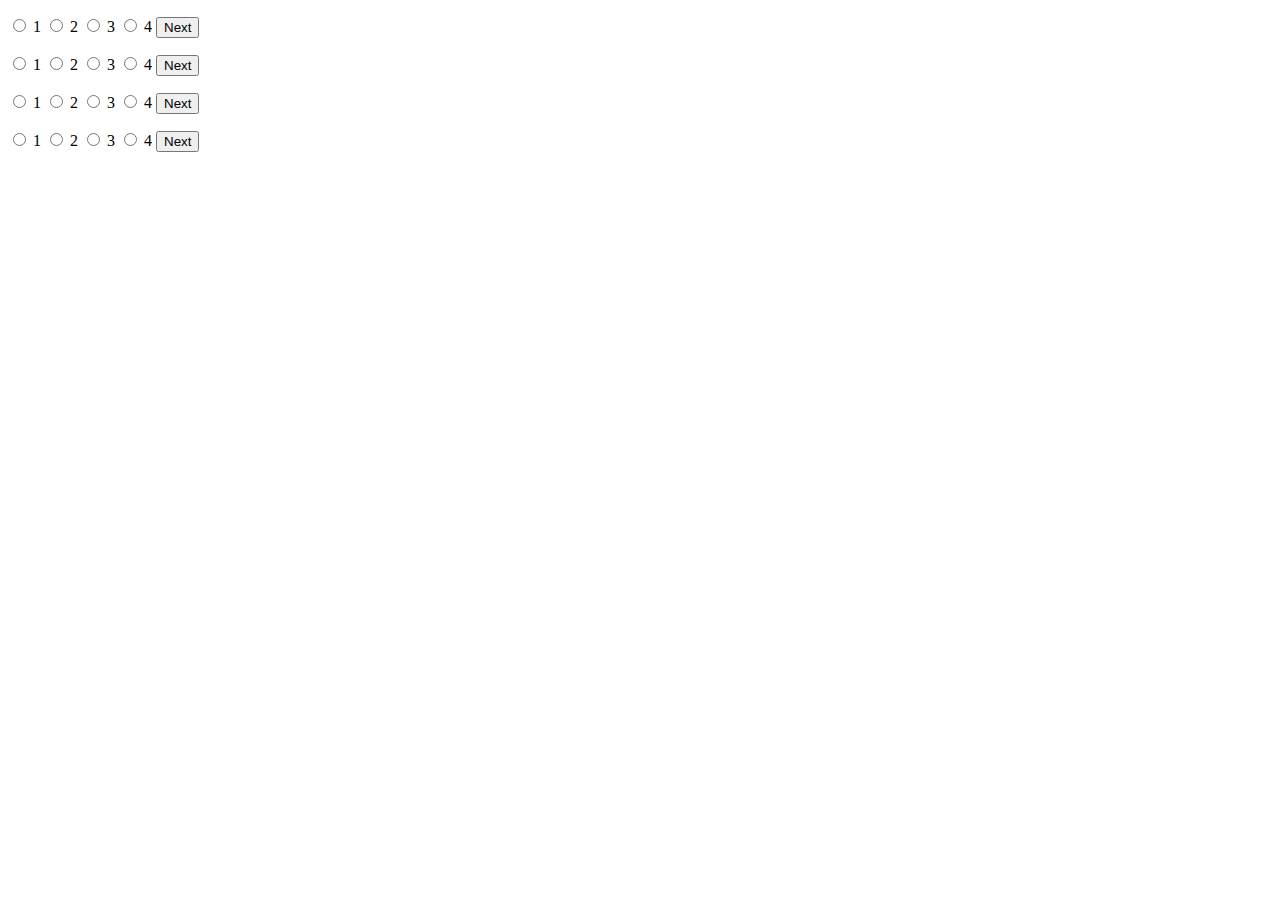
==== commit 14921b98: "json response" ====
--- a/web/AdaptiveUI/index.html
+++ b/web/AdaptiveUI/index.html
@@ -3,56 +3,63 @@
 <head>
     <meta charset="utf-8">
     <meta name="viewport" content="width=device-width, initial-scale=1.0">
-    <link rel="shortcut icon" href="img/adapt.jpg">
-    <link rel="shortcut icon" href="img/favicon.png">
+
+    <!--<link rel="shortcut icon" href="/AdaptiveLearningApp/AdaptiveUI/img/favicon.png">-->
 
     <title></title>
-    
+
     <!--StyleSheets-->
-    <link href="css/bootstrap.min.css" rel="stylesheet">
-    <link href="css/bootstrap-theme.css" rel="stylesheet">
-    <link href="css/index.css" rel="stylesheet">
-  <script src="js/index.js"></script>
-  <script src="https://code.jquery.com/jquery-3.3.1.min.js"></script>
-  <script src="https://ajax.googleapis.com/ajax/libs/jquery/3.3.1/jquery.min.js"></script>
+    <link href="/AdaptiveLearningApp/AdaptiveUI/css/bootstrap.min.css" rel="stylesheet">
+    <link href="/AdaptiveLearningApp/AdaptiveUI/css/bootstrap-theme.css" rel="stylesheet">
+    <link href="/AdaptiveLearningApp/AdaptiveUI/css/index.css" rel="stylesheet">
+    <script src="/AdaptiveLearningApp/AdaptiveUI/js/index.js"></script>
+    <script src="https://code.jquery.com/jquery-3.3.1.min.js"></script>
+    <script src="https://ajax.googleapis.com/ajax/libs/jquery/3.3.1/jquery.min.js"></script>
 
-	
+
 </head>
-  <body class="index-page" onload="survey()">
-    <div class="container">
-      <form class="login-form">  
-         <div id="question1">      
-            <p class ="Question" id="que1">Q1:How Would you Rate yourself</p>
-             <input type="radio" name="Q1rating" id ="option1" value="1"> 1
-             <input type="radio" name="Q1rating" id ="option2" value="2"> 2
-             <input type="radio" name="Q1rating" id ="option3" value="3"> 3
-             <input type="radio" name="Q1rating" id ="option4" value="4"> 4
-              <button class="btn btn-primary btn-lg btn-block" type="button" value="Submit" onclick="SubmitForm('Q1rating', 'Submit1' )">Next</button>
-          </div>
-          <div id="question2">
-              <p class ="Question" id="que2"></p>
-              <input type="radio" name="Q2rating" id ="option12" value="1"><label for="option12">Option 1</label> </input>
-              <input type="radio" name="Q2rating" id ="option22" value="2"><label for="option22">Option 2</label> </input>
-              <input type="radio" name="Q2rating" id ="option32" value="3"><label for="option32">Option 3</label> </input>
-              <button class="btn btn-primary btn-lg btn-block" type="button" value="Submit2" onclick="SubmitForm('Q2rating','Submit2')">Next</button>
-          </div>
-          <div id="question3">
-              <p class ="Question" id="que3"></p>
-              <input type="radio" name="Q3rating" id ="option13" value="1"><label for="option13">Option 1</label> </input>
-              <input type="radio" name="Q3rating" id ="option23" value="2"><label for="option23">Option 2</label> </input>
-              <input type="radio" name="Q3rating" id ="option33" value="3"><label for="option33">Option 3</label> </input>
-              <button class="btn btn-primary btn-lg btn-block" type="button" value="Submit2" onclick="SubmitForm('Q3rating','Submit3')">Next</button>
-          </div>
-          <div id="question4">
-              <p class ="Question" id="que4"></p>
-              <input title="EXP. in Months" id="exp" name="exp" type= "number" value="experience" /><br />
-              <button class="btn btn-primary btn-lg btn-block" type="button" value="Submit2" onclick="SubmitFormFinal('exp','Submit4')">Submit</button>
-          </div>
-        </form>
+<body class="index-page" onload="survey();" >
+<div class="container" style="background-color: white">
+    <!--<form class="login-form">-->
+    <div id="questionlist">
+        <div id="question1" >
+            <p class ="Question" id="que1"></p>
+            <input type="radio" name="Q1rating" value="1"> 1
+            <input type="radio" name="Q1rating" value="2"> 2
+            <input type="radio" name="Q1rating" value="3"> 3
+            <input type="radio" name="Q1rating" value="4"> 4
+            <button class="btn btn-primary btn-lg btn-block" type="submit" value="Submit" onclick="SubmitForm('Q1rating')">Next</button>
+        </div>
+        <div id="question2" >
+            <p class ="Question" id="que2"></p>
+            <input type="radio" name="Q1rating" value="1"> 1
+            <input type="radio" name="Q1rating" value="2"> 2
+            <input type="radio" name="Q1rating" value="3"> 3
+            <input type="radio" name="Q1rating" value="4"> 4
+            <button class="btn btn-primary btn-lg btn-block" type="submit" value="Submit" onclick="SubmitForm('Q1rating')">Next</button>
+        </div>
+        <div id="question3" >
+            <p class ="Question" id="que3"></p>
+            <input type="radio" name="Q1rating" value="1"> 1
+            <input type="radio" name="Q1rating" value="2"> 2
+            <input type="radio" name="Q1rating" value="3"> 3
+            <input type="radio" name="Q1rating" value="4"> 4
+            <button class="btn btn-primary btn-lg btn-block" type="submit" value="Submit" onclick="SubmitForm('Q1rating')">Next</button>
+        </div>
+        <div id="question4" >
+            <p class ="Question" id="que4"></p>
+            <input type="radio" name="Q1rating" value="1"> 1
+            <input type="radio" name="Q1rating" value="2"> 2
+            <input type="radio" name="Q1rating" value="3"> 3
+            <input type="radio" name="Q1rating" value="4"> 4
+            <button class="btn btn-primary btn-lg btn-block" type="submit" value="Submit" onclick="SubmitForm('Q1rating')">Next</button>
+        </div>
+        <!--</form>-->
+    </div>
 
-    </div>
-	<div>
-		
-	</div>
-  </body>
+</div>
+<div>
+
+</div>
+</body>
 </html>
